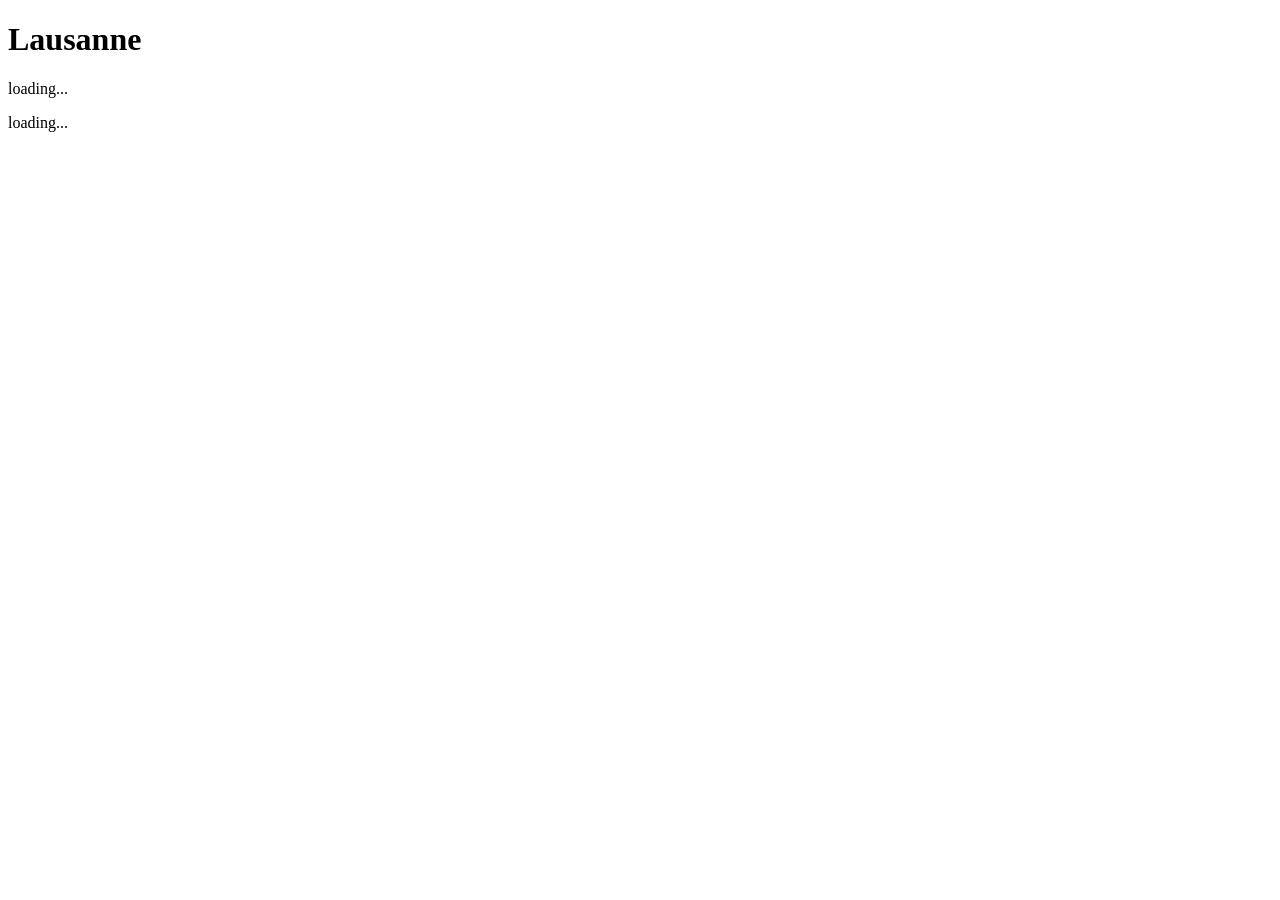
==== weather.html @ e4940199 "ajouté température" ====
<!DOCTYPE html>
<html lang="en">
<head>
    <meta charset="UTF-8">
    <meta name="viewport" content="width=device-width, initial-scale=1.0">
    <title>weather</title>
    <link rel="stylesheet" href="styleweather.css">
</head>
<body>
    <h1>Lausanne</h1>
    <p id="textblock" > loading... </p>
    <p id="tempblock"> loading... </p>
        <script>
            // fetch the first data from the api (what weather: clouds, sunny, rain, ect)
            // takes the response from the api and turns it into json (javascript) and then checks the first weather in the list and logs it in the console
        fetch("https://api.openweathermap.org/data/2.5/forecast?lat=46.516&lon=6.63282&units=metric&lang=fr&appid=cc9ff53426af862d3e856f52b06f95df")
            .then (response => response.json())
            .then (data => {
                //changed data.list[0].weather[0].main to .description to test the language parameters of the api
                const weather = data.list[0].weather[0].description;
                // finds the paragraph (with the id "textblock" we defined) and changes its text from loading... to the const weather)
                document.getElementById("textblock").textContent = weather;
                })
            fetch("https://api.openweathermap.org/data/2.5/forecast?lat=46.516&lon=6.63282&units=metric&lang=fr&appid=cc9ff53426af862d3e856f52b06f95df")
            .then (response => response.json())
                .then (data => {
                const temp = data.list[0].main.temp;
                const formattedtemp = Number(temp).toFixed(0).replace('.', ',');
                document.getElementById("tempblock").textContent = formattedtemp + "°";
            })

        </script>
</html>
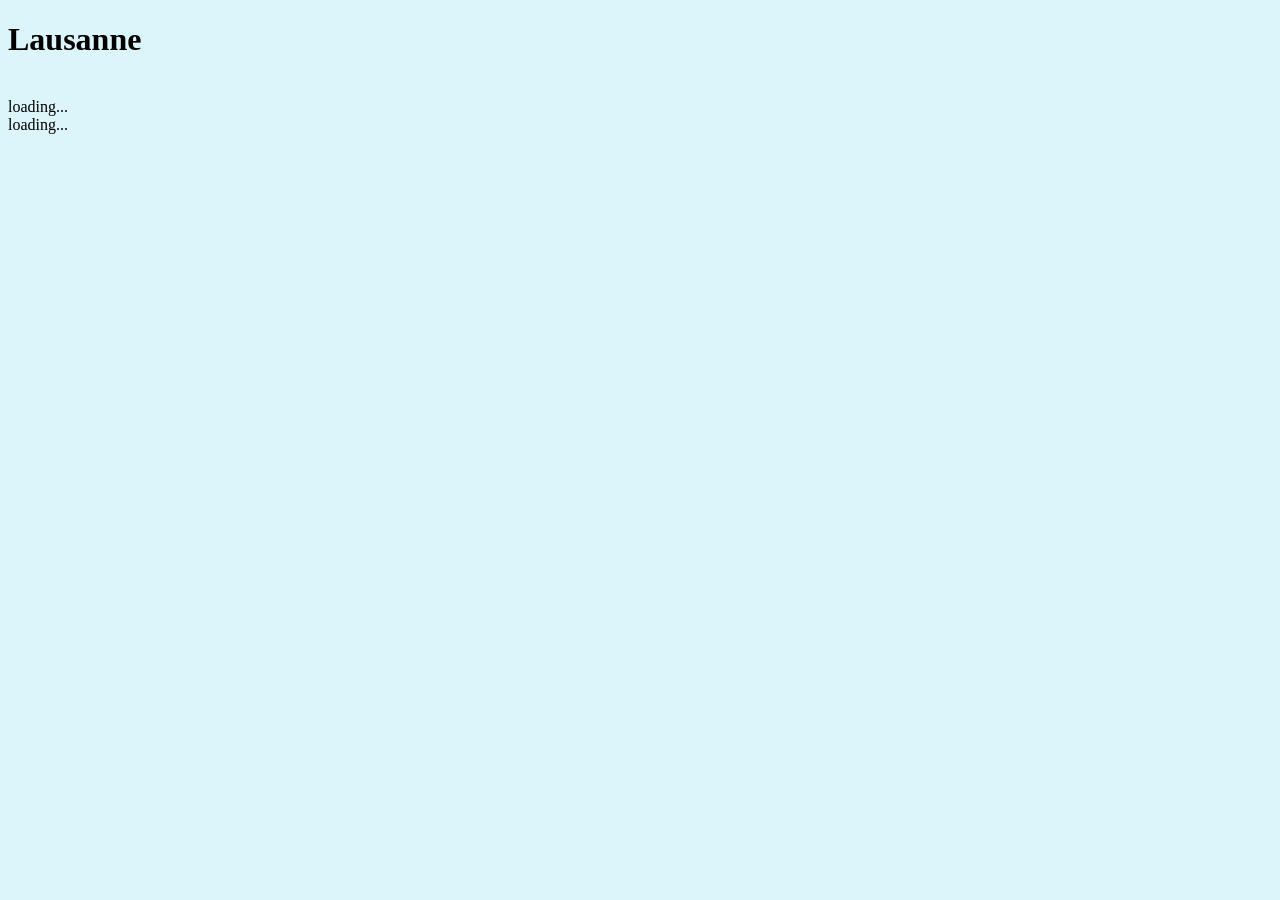
==== commit 66fea777: "ajouté les icones" ====
--- a/weather.html
+++ b/weather.html
@@ -8,26 +8,28 @@
 </head>
 <body>
     <h1>Lausanne</h1>
-    <p id="textblock" > loading... </p>
-    <p id="tempblock"> loading... </p>
+    <img id="weathericon"/>
+    <div id="description"> loading... </div>
+    <div id="tempblock"> loading... </div>
         <script>
             // fetch the first data from the api (what weather: clouds, sunny, rain, ect)
             // takes the response from the api and turns it into json (javascript) and then checks the first weather in the list and logs it in the console
         fetch("https://api.openweathermap.org/data/2.5/forecast?lat=46.516&lon=6.63282&units=metric&lang=fr&appid=cc9ff53426af862d3e856f52b06f95df")
             .then (response => response.json())
             .then (data => {
+                // looks for the icon code in the api response and puts the code in the generic image url of openweather to get the complete url of the image
+                const iconcode = data.list[0].weather[0].icon;
+                const icon = "https://openweathermap.org/img/wn/"+iconcode+"@2x.png";
                 //changed data.list[0].weather[0].main to .description to test the language parameters of the api
                 const weather = data.list[0].weather[0].description;
+                const temp = data.list[0].main.temp;
+                // rounds up the number (1=1 après la virgule, 0=0 après la virgule)
+                const formattedtemp = Number(temp).toFixed(0).replace('.', ',');
+                // selects the <img> and changes its source with the const icon we defined earlier
+                document.querySelector("img").src = icon 
                 // finds the paragraph (with the id "textblock" we defined) and changes its text from loading... to the const weather)
-                document.getElementById("textblock").textContent = weather;
+                document.getElementById("description").textContent = weather;
+                document.getElementById("tempblock").textContent = formattedtemp + "°";
                 })
-            fetch("https://api.openweathermap.org/data/2.5/forecast?lat=46.516&lon=6.63282&units=metric&lang=fr&appid=cc9ff53426af862d3e856f52b06f95df")
-            .then (response => response.json())
-                .then (data => {
-                const temp = data.list[0].main.temp;
-                const formattedtemp = Number(temp).toFixed(0).replace('.', ',');
-                document.getElementById("tempblock").textContent = formattedtemp + "°";
-            })
-
         </script>
 </html>
--- a/styleweather.css
+++ b/styleweather.css
@@ -0,0 +1,17 @@
+body {
+    background-color: #dcf5fa;
+    font-family: fantasy;
+}
+
+#weathericon{
+
+}
+
+#description {
+
+}
+
+#tempblock{
+
+}
+
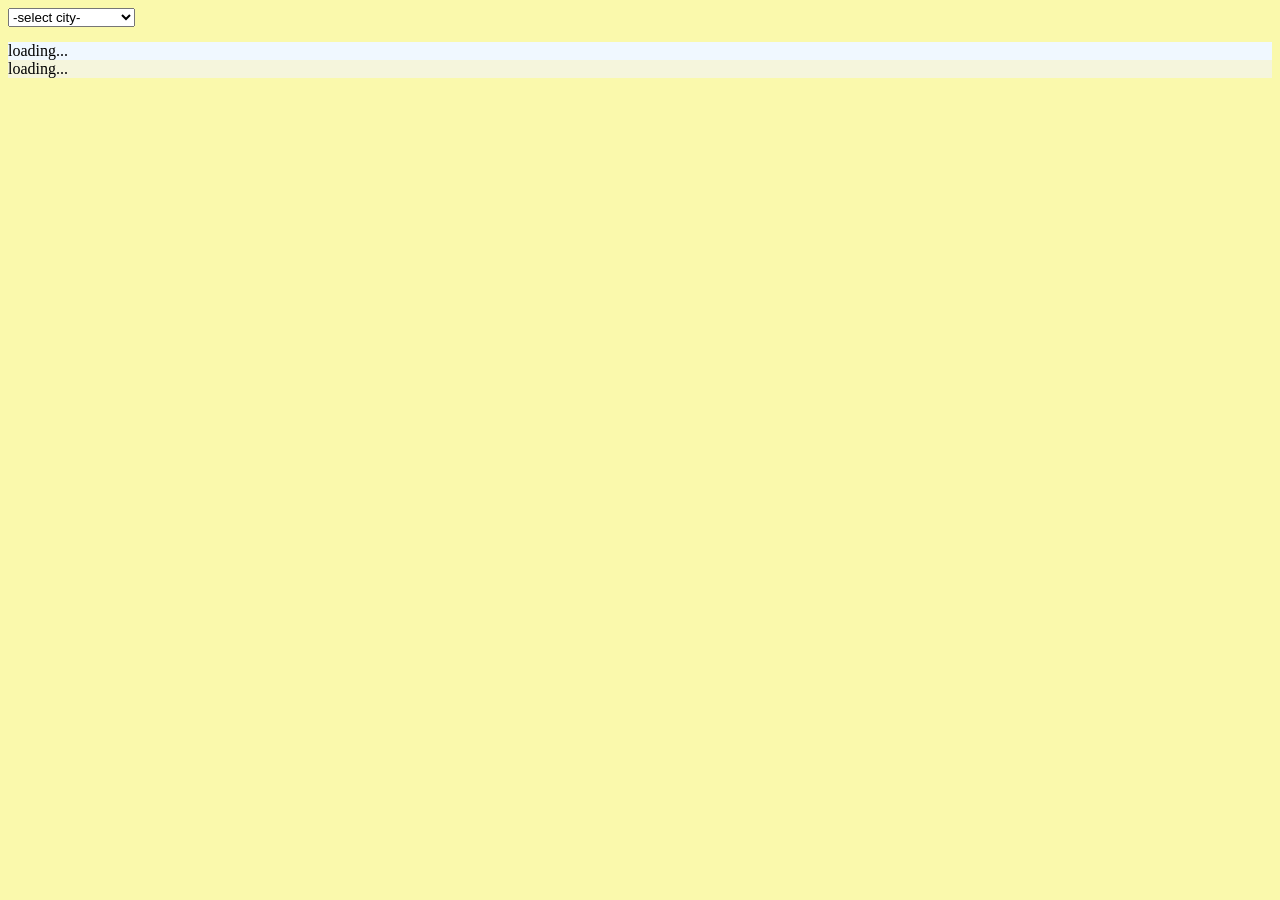
==== commit 7e7548b7: "ajouté menu de selection (non-fonctionnel)" ====
--- a/weather.html
+++ b/weather.html
@@ -7,7 +7,14 @@
     <link rel="stylesheet" href="styleweather.css">
 </head>
 <body>
-    <h1>Lausanne</h1>
+
+    <!--faut clean le classs et id de select là on se perd (surtout vu comment ils sont définis dans le script)-->
+    
+    <select id="localisation">
+        <option value="">-select city-</option>
+        <option value="Lausanne">Lausanne</option>
+        <option value="Louvain-la-Neuve">Louvain-la-Neuve</option>
+    </select>
     <img id="weathericon"/>
     <div id="description"> loading... </div>
     <div id="tempblock"> loading... </div>
@@ -17,6 +24,23 @@
         fetch("https://api.openweathermap.org/data/2.5/forecast?lat=46.516&lon=6.63282&units=metric&lang=fr&appid=cc9ff53426af862d3e856f52b06f95df")
             .then (response => response.json())
             .then (data => {
+                // trouve la liste de sélection de localisation
+                const choixlocalisation = document.getElementById("localisation");
+                // écoute les changements (sélections) dans la liste de sélection de localisation
+                choixlocalisation.addEventListener("change", () =>{
+                    // définition d'une const qui correspond à la localisation sélectionnée dans la liste par l'user
+                    const localisation = choixlocalisation.value;
+                    //la function afficherMeteo n'est appelée que si la const localisation n'est pas vide (=si l'user n'a rien sélectionné, la const est vide donc la fonction n'est pas appelée )
+                    if (localisation !== "") {
+                            afficherMeteo(localisation);
+                    }
+                });
+                // définition d'une fonction qui affiche les données de l'api en fonctione de la const localisation 
+                async function afficherMeteo(localisation) {
+                 console.log(`recherche de la météo pour ${localisation}`) 
+                 //requete api est faite
+                 //il faut afficher l'icone, la description et la température
+                }
                 // looks for the icon code in the api response and puts the code in the generic image url of openweather to get the complete url of the image
                 const iconcode = data.list[0].weather[0].icon;
                 const icon = "https://openweathermap.org/img/wn/"+iconcode+"@2x.png";
--- a/styleweather.css
+++ b/styleweather.css
@@ -1,17 +1,23 @@
 body {
-    background-color: #dcf5fa;
+    background-color: #faf9ac;
     font-family: fantasy;
 }
 
+#localisation{
+    
+}
+
 #weathericon{
-
+    display:block;
+    margin-top:15px;
 }
 
 #description {
-
+background-color: aliceblue;
+/*voir comment aligner plus au centre/disposer de manière générale*/
 }
 
 #tempblock{
-
+background-color: beige;
 }
 
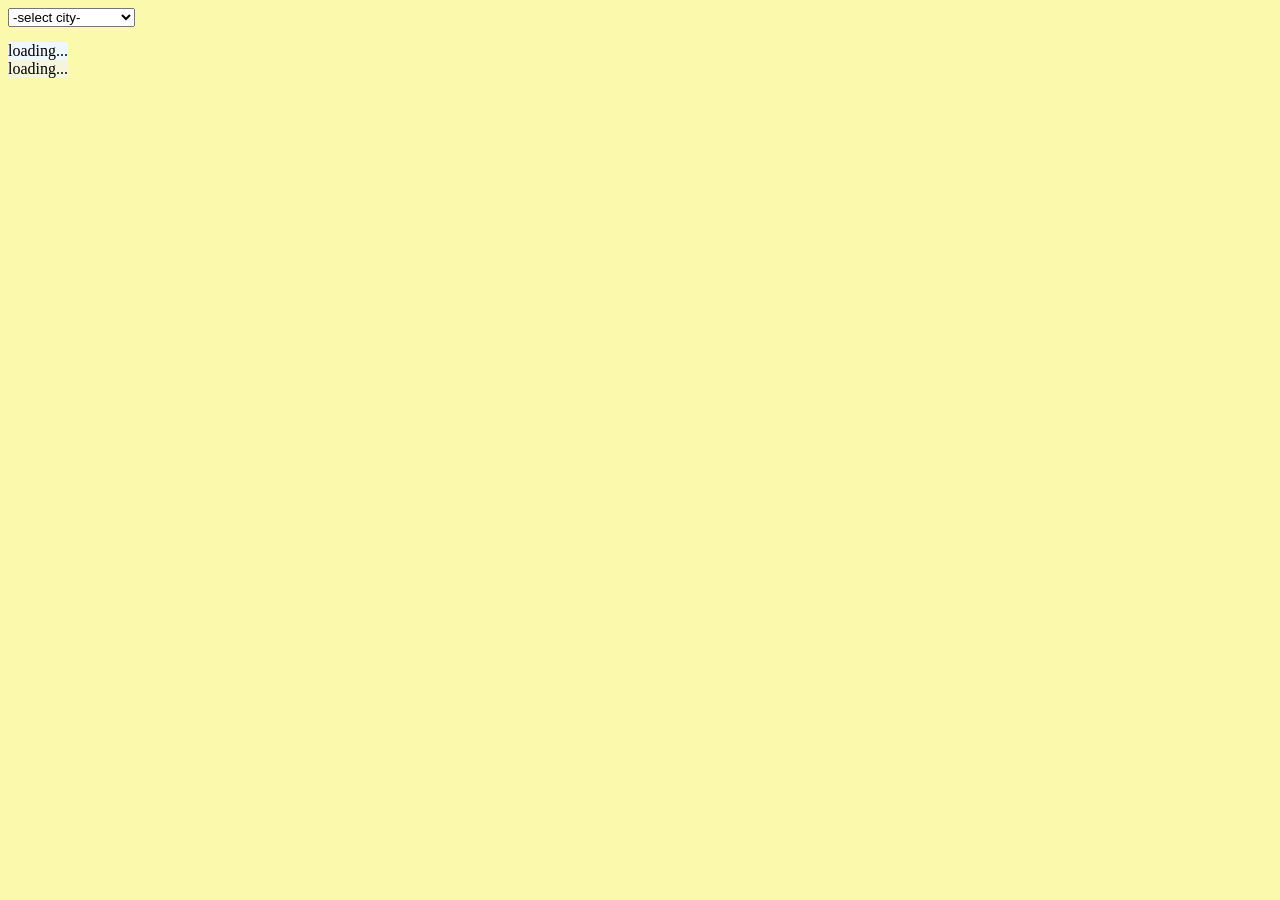
==== commit 616bfc11: "functionnal menu" ====
--- a/weather.html
+++ b/weather.html
@@ -6,10 +6,7 @@
     <title>weather</title>
     <link rel="stylesheet" href="styleweather.css">
 </head>
-<body>
-
-    <!--faut clean le classs et id de select là on se perd (surtout vu comment ils sont définis dans le script)-->
-    
+<body>    
     <select id="localisation">
         <option value="">-select city-</option>
         <option value="Lausanne">Lausanne</option>
@@ -19,12 +16,7 @@
     <div id="description"> loading... </div>
     <div id="tempblock"> loading... </div>
         <script>
-            // fetch the first data from the api (what weather: clouds, sunny, rain, ect)
-            // takes the response from the api and turns it into json (javascript) and then checks the first weather in the list and logs it in the console
-        fetch("https://api.openweathermap.org/data/2.5/forecast?lat=46.516&lon=6.63282&units=metric&lang=fr&appid=cc9ff53426af862d3e856f52b06f95df")
-            .then (response => response.json())
-            .then (data => {
-                // trouve la liste de sélection de localisation
+            // trouve la liste de sélection de localisation
                 const choixlocalisation = document.getElementById("localisation");
                 // écoute les changements (sélections) dans la liste de sélection de localisation
                 choixlocalisation.addEventListener("change", () =>{
@@ -35,25 +27,56 @@
                             afficherMeteo(localisation);
                     }
                 });
-                // définition d'une fonction qui affiche les données de l'api en fonctione de la const localisation 
+            // définition d'une fonction qui affiche les données de l'api en fonctione de la const localisation 
                 async function afficherMeteo(localisation) {
                  console.log(`recherche de la météo pour ${localisation}`) 
-                 //requete api est faite
-                 //il faut afficher l'icone, la description et la température
+                 //requete api est faite mais pour lausanne spécifiquement pour le moment
+                 // il faudrait fetch avec un lien qui adapte lat et lon en fonction de la localisation : quand la valeur est Lausanne, fetch le lien actuel et même chose avec Louvain-la-Neuve (c'est très manuel mais ça va pour le moment)
+                 if(localisation == "Lausanne") {
+                    // fetch the data from the api (what weather: clouds, sunny, rain, ect)
+                     // takes the response from the api and turns it into json (javascript) and then checks the first weather in the list and logs it in the console
+                     fetch("https://api.openweathermap.org/data/2.5/forecast?lat=46.516&lon=6.63282&units=metric&lang=fr&appid=cc9ff53426af862d3e856f52b06f95df")
+                    .then (response => response.json())
+                    .then (data => {
+                
+                     // looks for the icon code in the api   response and puts the code in the generic image url of openweather to get the complete url of the image
+                    const iconcode = data.list[0].weather[0].icon;
+                    const icon = "https://openweathermap.org/img/wn/"+iconcode+"@2x.png";
+                     //changed data.list[0].weather[0].main to .description to test the language parameters of the api
+                     const weather = data.list[0].weather[0].description;
+                    const temp = data.list[0].main.temp;
+                    // rounds up the number (1=1 après la virgule, 0=0 après la virgule)
+                    const formattedtemp = Number(temp).toFixed(0).replace('.', ',');
+                    // selects the <img> and changes its source with the const icon we defined earlier
+                    document.querySelector("img").src = icon 
+                    // finds the paragraph (with the id "textblock" we defined) and changes its text from loading... to the const weather)
+                    document.getElementById("description").textContent = weather;
+                    document.getElementById("tempblock").textContent = formattedtemp + "°";
+                    })
+                 }
+                 if(localisation == "Louvain-la-Neuve") {
+                    // fetch the data from the api (what weather: clouds, sunny, rain, ect)
+                     // takes the response from the api and turns it into json (javascript) and then checks the first weather in the list and logs it in the console
+                     fetch("https://api.openweathermap.org/data/2.5/forecast?lat=50.66829&lon=4.61443&units=metric&lang=fr&appid=cc9ff53426af862d3e856f52b06f95df")
+                    .then (response => response.json())
+                    .then (data => {
+                
+                     // looks for the icon code in the api   response and puts the code in the generic image url of openweather to get the complete url of the image
+                    const iconcode = data.list[0].weather[0].icon;
+                    const icon = "https://openweathermap.org/img/wn/"+iconcode+"@2x.png";
+                     //changed data.list[0].weather[0].main to .description to test the language parameters of the api
+                     const weather = data.list[0].weather[0].description;
+                    const temp = data.list[0].main.temp;
+                    // rounds up the number (1=1 après la virgule, 0=0 après la virgule)
+                    const formattedtemp = Number(temp).toFixed(0).replace('.', ',');
+                    // selects the <img> and changes its source with the const icon we defined earlier
+                    document.querySelector("img").src = icon 
+                    // finds the paragraph (with the id "textblock" we defined) and changes its text from loading... to the const weather)
+                    document.getElementById("description").textContent = weather;
+                    document.getElementById("tempblock").textContent = formattedtemp + "°";
+                    })
+                 }
                 }
-                // looks for the icon code in the api response and puts the code in the generic image url of openweather to get the complete url of the image
-                const iconcode = data.list[0].weather[0].icon;
-                const icon = "https://openweathermap.org/img/wn/"+iconcode+"@2x.png";
-                //changed data.list[0].weather[0].main to .description to test the language parameters of the api
-                const weather = data.list[0].weather[0].description;
-                const temp = data.list[0].main.temp;
-                // rounds up the number (1=1 après la virgule, 0=0 après la virgule)
-                const formattedtemp = Number(temp).toFixed(0).replace('.', ',');
-                // selects the <img> and changes its source with the const icon we defined earlier
-                document.querySelector("img").src = icon 
-                // finds the paragraph (with the id "textblock" we defined) and changes its text from loading... to the const weather)
-                document.getElementById("description").textContent = weather;
-                document.getElementById("tempblock").textContent = formattedtemp + "°";
-                })
+            
         </script>
 </html>
--- a/styleweather.css
+++ b/styleweather.css
@@ -4,7 +4,8 @@
 }
 
 #localisation{
-    
+    display: flex;
+    justify-content: center;
 }
 
 #weathericon{
@@ -13,11 +14,17 @@
 }
 
 #description {
+    width: min-content;
+    display: flex;
+    justify-content: center;
 background-color: aliceblue;
 /*voir comment aligner plus au centre/disposer de manière générale*/
 }
 
 #tempblock{
+    width: min-content;
+     display: flex;
+    justify-content: center;
 background-color: beige;
 }
 
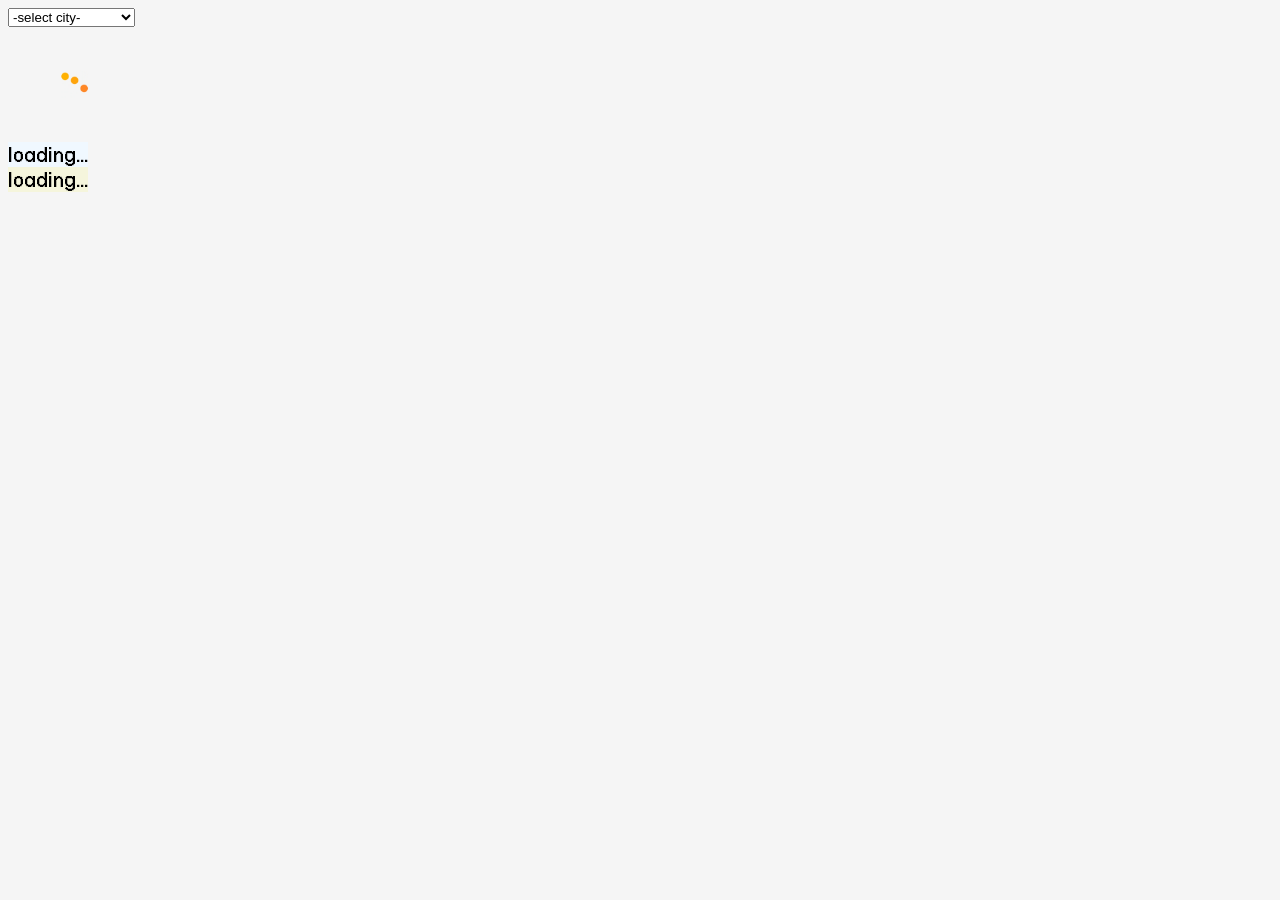
==== commit 36f8f865: "select city actif et script séparé" ====
--- a/weather.html
+++ b/weather.html
@@ -8,75 +8,12 @@
 </head>
 <body>    
     <select id="localisation">
-        <option value="">-select city-</option>
+        <option value="" selected>-select city-</option>
         <option value="Lausanne">Lausanne</option>
         <option value="Louvain-la-Neuve">Louvain-la-Neuve</option>
     </select>
-    <img id="weathericon"/>
+    <img id="weathericon" src="/assets/loading-75-3215269389.gif"/>
     <div id="description"> loading... </div>
     <div id="tempblock"> loading... </div>
-        <script>
-            // trouve la liste de sélection de localisation
-                const choixlocalisation = document.getElementById("localisation");
-                // écoute les changements (sélections) dans la liste de sélection de localisation
-                choixlocalisation.addEventListener("change", () =>{
-                    // définition d'une const qui correspond à la localisation sélectionnée dans la liste par l'user
-                    const localisation = choixlocalisation.value;
-                    //la function afficherMeteo n'est appelée que si la const localisation n'est pas vide (=si l'user n'a rien sélectionné, la const est vide donc la fonction n'est pas appelée )
-                    if (localisation !== "") {
-                            afficherMeteo(localisation);
-                    }
-                });
-            // définition d'une fonction qui affiche les données de l'api en fonctione de la const localisation 
-                async function afficherMeteo(localisation) {
-                 console.log(`recherche de la météo pour ${localisation}`) 
-                 //requete api est faite mais pour lausanne spécifiquement pour le moment
-                 // il faudrait fetch avec un lien qui adapte lat et lon en fonction de la localisation : quand la valeur est Lausanne, fetch le lien actuel et même chose avec Louvain-la-Neuve (c'est très manuel mais ça va pour le moment)
-                 if(localisation == "Lausanne") {
-                    // fetch the data from the api (what weather: clouds, sunny, rain, ect)
-                     // takes the response from the api and turns it into json (javascript) and then checks the first weather in the list and logs it in the console
-                     fetch("https://api.openweathermap.org/data/2.5/forecast?lat=46.516&lon=6.63282&units=metric&lang=fr&appid=cc9ff53426af862d3e856f52b06f95df")
-                    .then (response => response.json())
-                    .then (data => {
-                
-                     // looks for the icon code in the api   response and puts the code in the generic image url of openweather to get the complete url of the image
-                    const iconcode = data.list[0].weather[0].icon;
-                    const icon = "https://openweathermap.org/img/wn/"+iconcode+"@2x.png";
-                     //changed data.list[0].weather[0].main to .description to test the language parameters of the api
-                     const weather = data.list[0].weather[0].description;
-                    const temp = data.list[0].main.temp;
-                    // rounds up the number (1=1 après la virgule, 0=0 après la virgule)
-                    const formattedtemp = Number(temp).toFixed(0).replace('.', ',');
-                    // selects the <img> and changes its source with the const icon we defined earlier
-                    document.querySelector("img").src = icon 
-                    // finds the paragraph (with the id "textblock" we defined) and changes its text from loading... to the const weather)
-                    document.getElementById("description").textContent = weather;
-                    document.getElementById("tempblock").textContent = formattedtemp + "°";
-                    })
-                 }
-                 if(localisation == "Louvain-la-Neuve") {
-                    // fetch the data from the api (what weather: clouds, sunny, rain, ect)
-                     // takes the response from the api and turns it into json (javascript) and then checks the first weather in the list and logs it in the console
-                     fetch("https://api.openweathermap.org/data/2.5/forecast?lat=50.66829&lon=4.61443&units=metric&lang=fr&appid=cc9ff53426af862d3e856f52b06f95df")
-                    .then (response => response.json())
-                    .then (data => {
-                
-                     // looks for the icon code in the api   response and puts the code in the generic image url of openweather to get the complete url of the image
-                    const iconcode = data.list[0].weather[0].icon;
-                    const icon = "https://openweathermap.org/img/wn/"+iconcode+"@2x.png";
-                     //changed data.list[0].weather[0].main to .description to test the language parameters of the api
-                     const weather = data.list[0].weather[0].description;
-                    const temp = data.list[0].main.temp;
-                    // rounds up the number (1=1 après la virgule, 0=0 après la virgule)
-                    const formattedtemp = Number(temp).toFixed(0).replace('.', ',');
-                    // selects the <img> and changes its source with the const icon we defined earlier
-                    document.querySelector("img").src = icon 
-                    // finds the paragraph (with the id "textblock" we defined) and changes its text from loading... to the const weather)
-                    document.getElementById("description").textContent = weather;
-                    document.getElementById("tempblock").textContent = formattedtemp + "°";
-                    })
-                 }
-                }
-            
-        </script>
+        <script src="weather.js"></script>
 </html>
--- a/styleweather.css
+++ b/styleweather.css
@@ -1,6 +1,14 @@
+@font-face {
+  font-family: 'terminal';
+  src:url(assets/terminal-grotesque.ttf);
+  font-weight: normal;
+  font-style: normal;
+}
+
 body {
-    background-color: #faf9ac;
-    font-family: fantasy;
+    background-color: #f5f5f5;
+    font-family:"terminal";
+    font-size:x-large;
 }
 
 #localisation{
@@ -11,6 +19,7 @@
 #weathericon{
     display:block;
     margin-top:15px;
+    block-size: 100px;
 }
 
 #description {
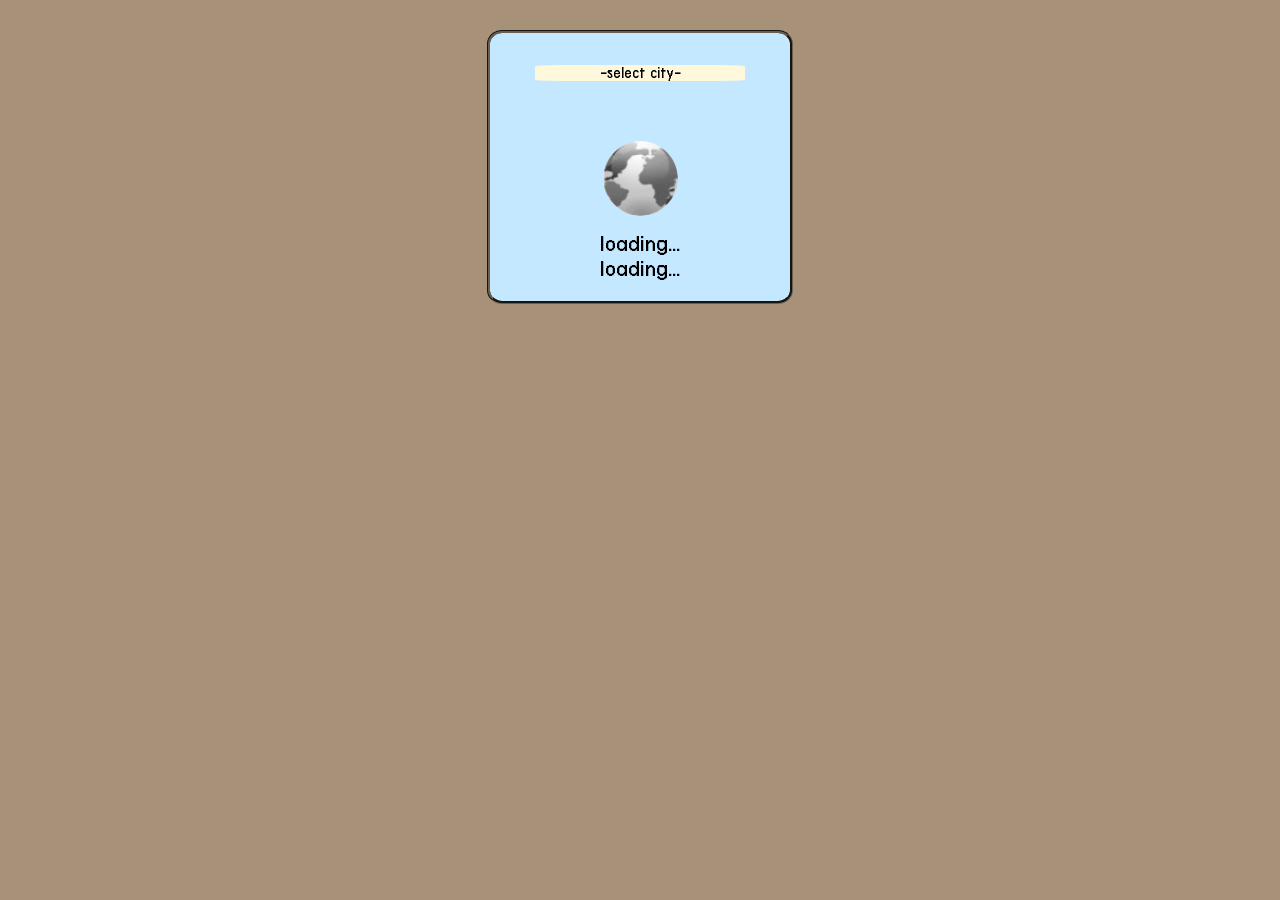
==== commit fcd2d027: "id séparés pour la balise img" ====
--- a/weather.html
+++ b/weather.html
@@ -7,13 +7,15 @@
     <link rel="stylesheet" href="styleweather.css">
 </head>
 <body>    
+    <div id="mainwindow">
     <select id="localisation">
         <option value="" selected>-select city-</option>
         <option value="Lausanne">Lausanne</option>
         <option value="Louvain-la-Neuve">Louvain-la-Neuve</option>
     </select>
-    <img id="weathericon" src="/assets/loading-75-3215269389.gif"/>
+    <img id="loadicon" src="assets/9.gif"/>
     <div id="description"> loading... </div>
     <div id="tempblock"> loading... </div>
+    </div>
         <script src="weather.js"></script>
 </html>
--- a/styleweather.css
+++ b/styleweather.css
@@ -6,34 +6,91 @@
 }
 
 body {
-    background-color: #f5f5f5;
+    background-color: #a79279;
+
     font-family:"terminal";
     font-size:x-large;
 }
 
+#mainwindow{
+    /*c'est quoi?*/
+    width:300px;
+
+    /*augmente l'interieur ou extérieur?*/
+    padding-top: 20px;
+    padding-bottom: 20px;
+    /*espace en haut? je sais plus*/
+    margin: 30px auto;
+
+    /*ligne qui contourne le bloc, seulement visible avec un border-style*/
+    border-radius: 5%;
+    border-width: 5%;
+    border-style:groove;
+    border-color: #6c5f4f;
+
+    background-color: #c4e8ff;
+}
+
 #localisation{
-    display: flex;
-    justify-content: center;
+    /*sert à quoi?*/
+    display:block;
+
+    margin-left:auto;
+    margin-right:auto;
+    margin-top: 4%;
+    margin-bottom: 7%;
+    width: 70%;
+    appearance: none;
+
+    border-radius: 10%;
+    border-color: cornsilk;
+    border-style:initial;
+
+   
+
+    font-family: "terminal";
+    font-size: medium;
+    text-align: center;
+    background-color:cornsilk;
+}
+
+#loadicon{
+    /*display block nécessaire pour faire fonctionner les autres paramètres*/
+    display:block;
+    margin-left:auto;
+    margin-right:auto;
+    margin-top: 20%;
+    margin-bottom: 5%;
+    width:25%;
+   
+    /*50%=cercle*/
+    border-radius: 50%;
 }
 
 #weathericon{
     display:block;
-    margin-top:15px;
-    block-size: 100px;
+    margin-left:auto;
+    margin-right:auto;
+    margin-top: -5%;
+    margin-bottom: -7%;
+    width:55%;
 }
 
 #description {
-    width: min-content;
-    display: flex;
-    justify-content: center;
-background-color: aliceblue;
-/*voir comment aligner plus au centre/disposer de manière générale*/
+    /*paramètre pour utiliser justify content et align items?*/
+    display:flex;
+
+    /*centre horizontalement*/
+    justify-content:center;
+    /*centre verticalement*/
+    align-items:center;
 }
 
 #tempblock{
-    width: min-content;
-     display: flex;
-    justify-content: center;
-background-color: beige;
+
+    display:flex;
+
+    justify-content:center;
+    align-items:center;
 }
 
